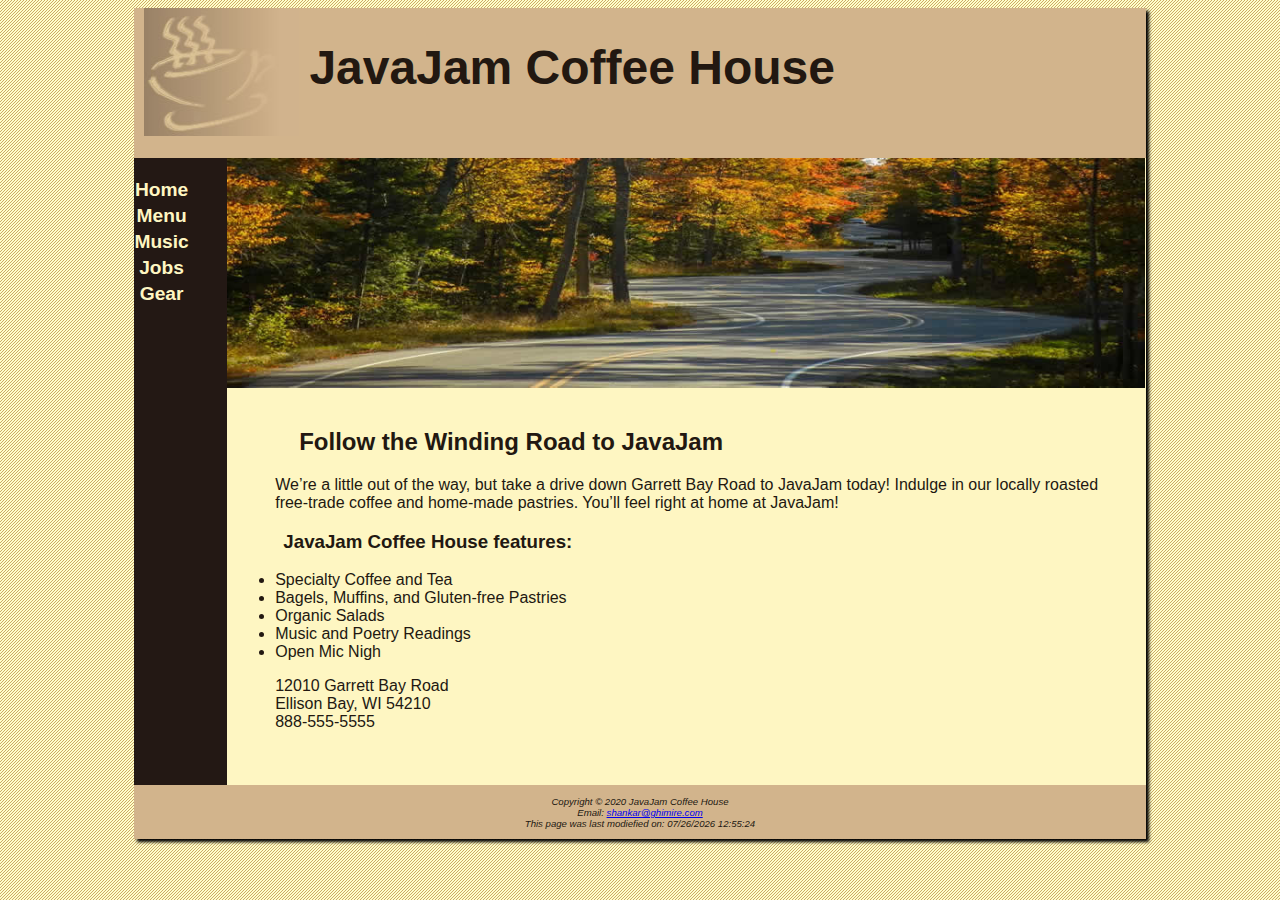
==== index.html @ e2c720bb "Makes ready to upload" ====
<!DOCTYPE html>
<html lang="en">
  <head>
    <meta charset="UTF-8" />
    <meta name="viewport" content="width=device-width, initial-scale=1.0" />
    <title>JavJam Coffee House</title>
    <link rel="stylesheet" href="_css/javajam.css" />
  </head>
  <body>
    <div id="wrapper">
        <header class="header-flex">
          <img id="header-image" src="_images/javajammini.jpg" width="175" height="128" alt="JavaJam Logo">
          <h1>JavaJam Coffee House</h1>
        </header>
      <div class="flex-container">
        <nav>
          <ul>
            <li><a href="index.html">Home</a></li>
            <li><a href="menu.html">Menu</a></li>
            <li><a href="music.html">Music</a></li>
            <li><a href="jobs.html">Jobs</a></li>
            <li><a href="gear.html">Gear</a></li>
          </ul>
        </nav>
        <main>
          <div id="heroroad"></div>

          <h2>Follow the Winding Road to JavaJam</h2>
          <p>
            We’re a little out of the way, but take a drive down Garrett Bay
            Road to JavaJam today! Indulge in our locally roasted free-trade
            coffee and home-made pastries. You’ll feel right at home at JavaJam!
          </p>
          <h3>JavaJam Coffee House features:</h3>
          <ul>
            <li>Specialty Coffee and Tea</li>
            <li>Bagels, Muffins, and Gluten-free Pastries</li>
            <li>Organic Salads</li>
            <li>Music and Poetry Readings</li>
            <li>Open Mic Nigh</li>
          </ul>
          <div>
            
            12010 Garrett Bay Road
            <br />Ellison Bay, WI 54210 <br />
            <a id="mobile" href="tel:888-555-5555">888-555-5555</a
            ><span id="desktop">888-555-5555</span>
          </div>
          <br /><br /><br />
        </main>
      </div>
      <footer>
        <br />
        Copyright &copy; 2020 JavaJam Coffee House <br />Email:
        <a href="mailto:supportteam@jjch.com">shankar@ghimire.com</a>

        <script>
          document.write("<br>This page was last modiefied on: " + document.lastModified);
        </script>
      </footer>
    </div>
  </body>
</html>
---- _css/javajam.css ----
* {
  box-sizing: border-box;
}
body {
  background-image: url("../_images/background.gif");
  background-color: #fcebb6;
  color: #221811;
  font-family: verdana, Arial, sans-serif;
}

.flex-container {
  padding-left: 0;
  padding-right: 0;
  display: flex;
  flex-direction: row;
  /* border: 3px solid red; */
}

#header-logo {
  /* flex: 1 1 auto; */

  /* flex-basis: auto; */
  /* background-image: url("../_images/javajamlogo.jpg"); */
  /* background-repeat: no-repeat; */
  /* display: inline-block; */
  /* width: 140px; */
  /* border: 2px solid blue; */
}

header {
  flex-direction: row;
  /* flex: 1 1 auto; */
  height: 150px;
  /* background-image: url("../_images/javajamlogo.jpg"); */
  /* background-size: 190px 200px; */
  background-color: #d2b48c;
  background-repeat: no-repeat;
  display: block;
}
#header-image {
  /* border: 2px solid red; */
}
.header-flex {
  display: flex;
  flex-direction: row;
}

h1 {
  margin-left: 0;
  /* padding-top: 45px;
  padding-left: 220px; */
  font-size: 3em;
  /* border: 2px solid red; */
}

h4 {
  background-color: #d2b48c;
  font-size: 1.2em;
  padding-left: 0.5em;
  padding-bottom: 0.25em;
  text-transform: uppercase;
  border-bottom: 2px solid #000000;
  padding-bottom: 0;
  clear: left;
}
nav {
  /* flex: 2; */
  /* flex-basis: 200px; */
  /*
  flex-grow: 1;
  flex-shrink: 1; */
  text-align: center;
  font-weight: bold;
  font-size: 1.2em;
  /* float: left; */
  /* width: 200px; */
  /* width: 350px; */
  display: block;
  /* border: 2px solid blue; */
}

nav ul {
  list-style-type: none;
  padding-left: 0;
}
nav ul li {
  padding-top: 2px;
  padding-bottom: 2px;
  padding-left: 0;
  padding-right: 0;
}

nav a {
  display: block;
  text-decoration: none;
}

nav a:link {
  color: #fef6c2;
}

nav a:visited {
  color: #d2b48c;
}

nav a:hover {
  display: block;
  color: #cc9933;
  border-bottom: 2px solid #ffffff;
}
main {
  width: 100%;
  /* flex: 8; */
  /* flex-basis:9 ;
  flex-grow: 1;
  flex-shrink: 1; */
  padding-left: 0;
  padding-right: 0;
  padding-top: 0;
  /* margin-left: 200px; */
  background-color: #fef6c2;
  display: block;
  margin-bottom: 0;
  margin-right: 0;
  padding-bottom: 0;

  /* border: 3px solid red; */
}

main h2,
h3,
h4,
p,
div,
ul,
dl {
  padding-left: 3em;
  padding-right: 2em;
}

img {
  padding-left: 10px;
  padding-right: 10px;
}
form {
  padding: 2em;
  /* border: 1px solid red; */
}

label {
  float: left;
  display: block;
  text-align: right;
  width: 8em;
  padding-right: 1em;
}

input {
  display: block;
  margin-bottom: 1em;
}

textarea {
  display: block;
  margin-bottom: 1em;
}
#mySubmit {
  margin-left: 9.5em;
}

footer {
  background-color: #d2b48c;
  font-size: 0.6em;
  font-style: italic;
  text-align: center;
  padding-bottom: 10px;
  /* border-top: 2px solid #221811; */
  /* clear: both; */
  display: block;
  margin-left: 0;
}

#wrapper {
  background-color: #231814;
  /* background-color: green; */
  min-width: 900px;
  max-width: 1280px;
  width: 80%;
  padding-right: 0;
  padding-left: 0;
  margin-right: auto;
  margin-left: auto;
  box-shadow: 3px 3px 3px #000000;
  /* border: 3px solid blue; */
}

#heroroad {
  background-image: url("../_images/heroroad.jpg");
  background-size: 100%;
  height: 250px;
  background-repeat: no-repeat;
}

#heromugs {
  background-image: url("../_images/heromugs.jpg");
  background-size: 100%;
  height: 250px;
  background-repeat: no-repeat;
}

#heroguitar {
  background-image: url("../_images/heroguitar.jpg");
  background-size: 100%;
  height: 250px;
  background-repeat: no-repeat;
}

/* .floatleft {
  float: left;
  padding-right: 2em;
  padding-bottom: 2em;
} */

.details {
  padding-left: 20%;
  padding-right: 20%;
  overflow: auto;
}

#mobile {
  display: none;
}

#desktop {
  display: inline;
}

.item {
  background-color: #faf9f7;
  margin: 2em 3em;
  width: 80%;
  padding: 1em;
  overflow: auto;
  border: 1px solid red;
}
.gear-item {
  float: right;
}

.btn-addToCart {
  margin-left: 50px;
}
#herocouch {
  height: 250px;
  background-image: url("../_images/herocouch.jpg");
  background-size: 100%;
  background-repeat: no-repeat;
}

#jobs-main {
  width: 100%;
  margin-left: 0;
  margin-right: 0;
  /* border: 2px solid red; */
}

/* media query set for tablet */

@media only screen and (max-width: 1024px) {
  body {
    background-image: none;
  }

  #wrapper {
    width: auto;
    min-width: 0;
    margin: 0;
    padding: 0;
    box-shadow: none;
  }

  .flex-container {
    display: flex;
    flex-direction: column;
  }
  header {
    border-bottom: 5px solid #fef6c2;
  }

  h1 {
    margin-top: 0;
    margin-bottom: 1em;
    padding-top: 1em;
    padding-bottom: 1em;
    font-size: 2.5em;
  }

  nav {
    /* float: none; */
    width: auto;
    margin-top: 0;
    padding-top: 0;
    /* margin: 10px; */
    padding-top: 0.5em;
    padding-bottom: 0.5em;
    font-size: 1.3em;
    height: 50px;
    /* border: 2px solid red; */
  }

  nav ul {
    padding: 0;
    margin: 0;
  }
  nav li {
    display: inline-block;
    padding-left: 10px;
    padding-right: 10px;
  }

  nav a {
    width: 5em;
    font-weight: bold;
    border-style: none;
  }

  main {
    margin: 0;
    font-size: 90%;
  }
  #heroroad,
  #heromugs,
  #heroguita {
    margin: 0;
    padding: 0;
  }
}

/* media controller for mobile phone */
@media only screen and (max-width: 768px) {
  header {
    background-image: url("../_images/javajammini.jpg");
    height: 100px;
  }
  h1 {
    font-size: 2em;
    text-align: center;
    padding-left: 0;
  }

  nav {
    margin: 0;
    padding: 0;
    height: auto;
  }
  nav ul {
    /* border: 1px solid red; */
    padding: 0;
    margin: 0;
  }

  nav li {
    display: block;
  }

  nav a {
    margin: 0;
    display: block;
    padding-top: 0.2em;
    padding-bottom: 0.2em;

    width: auto;
    border-bottom: 1px solid #fef6c2;
  }

  main {
    padding: 1px;
  }

  h2 {
    padding: 0.5em 0 0 0.5em;
  }

  nav a {
    font-size: 0.8em;
  }
  .header-flex {
    display: flex;
    flex-direction: column;
  }
  #header-image {
    display: none;
  }
  .details {
    padding-left: 0;
    padding-right: 0;
  }

  #heroroad,
  #heromugs,
  #heroguitar {
    background-image: none;
    height: auto;
  }

  #mobile {
    display: inline;
  }
  #desktop {
    display: none;
  }
  #herocouch {
    /* height: 250px; */
    /* background-image: url("../_images/herocouch.jpg"); */
    /* background-size: 100%; */
    /* background-repeat: no-repeat; */
    display: none;
  }
}
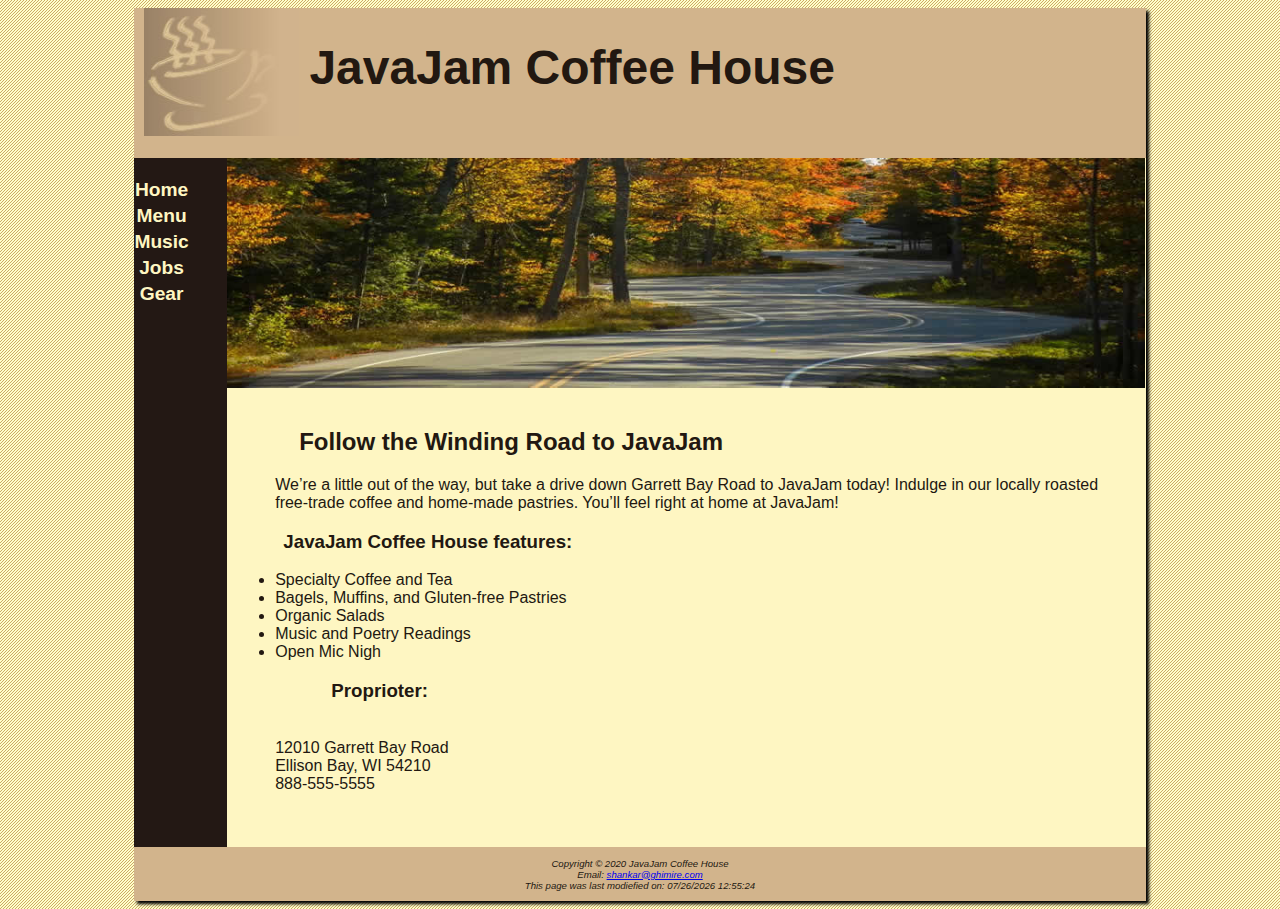
==== commit b3f8c2fb: "Adds the propriter on index.html page" ====
--- a/index.html
+++ b/index.html
@@ -40,8 +40,8 @@
             <li>Open Mic Nigh</li>
           </ul>
           <div>
-            
-            12010 Garrett Bay Road
+            <h3>Proprioter: </h3>
+            <br>12010 Garrett Bay Road
             <br />Ellison Bay, WI 54210 <br />
             <a id="mobile" href="tel:888-555-5555">888-555-5555</a
             ><span id="desktop">888-555-5555</span>
